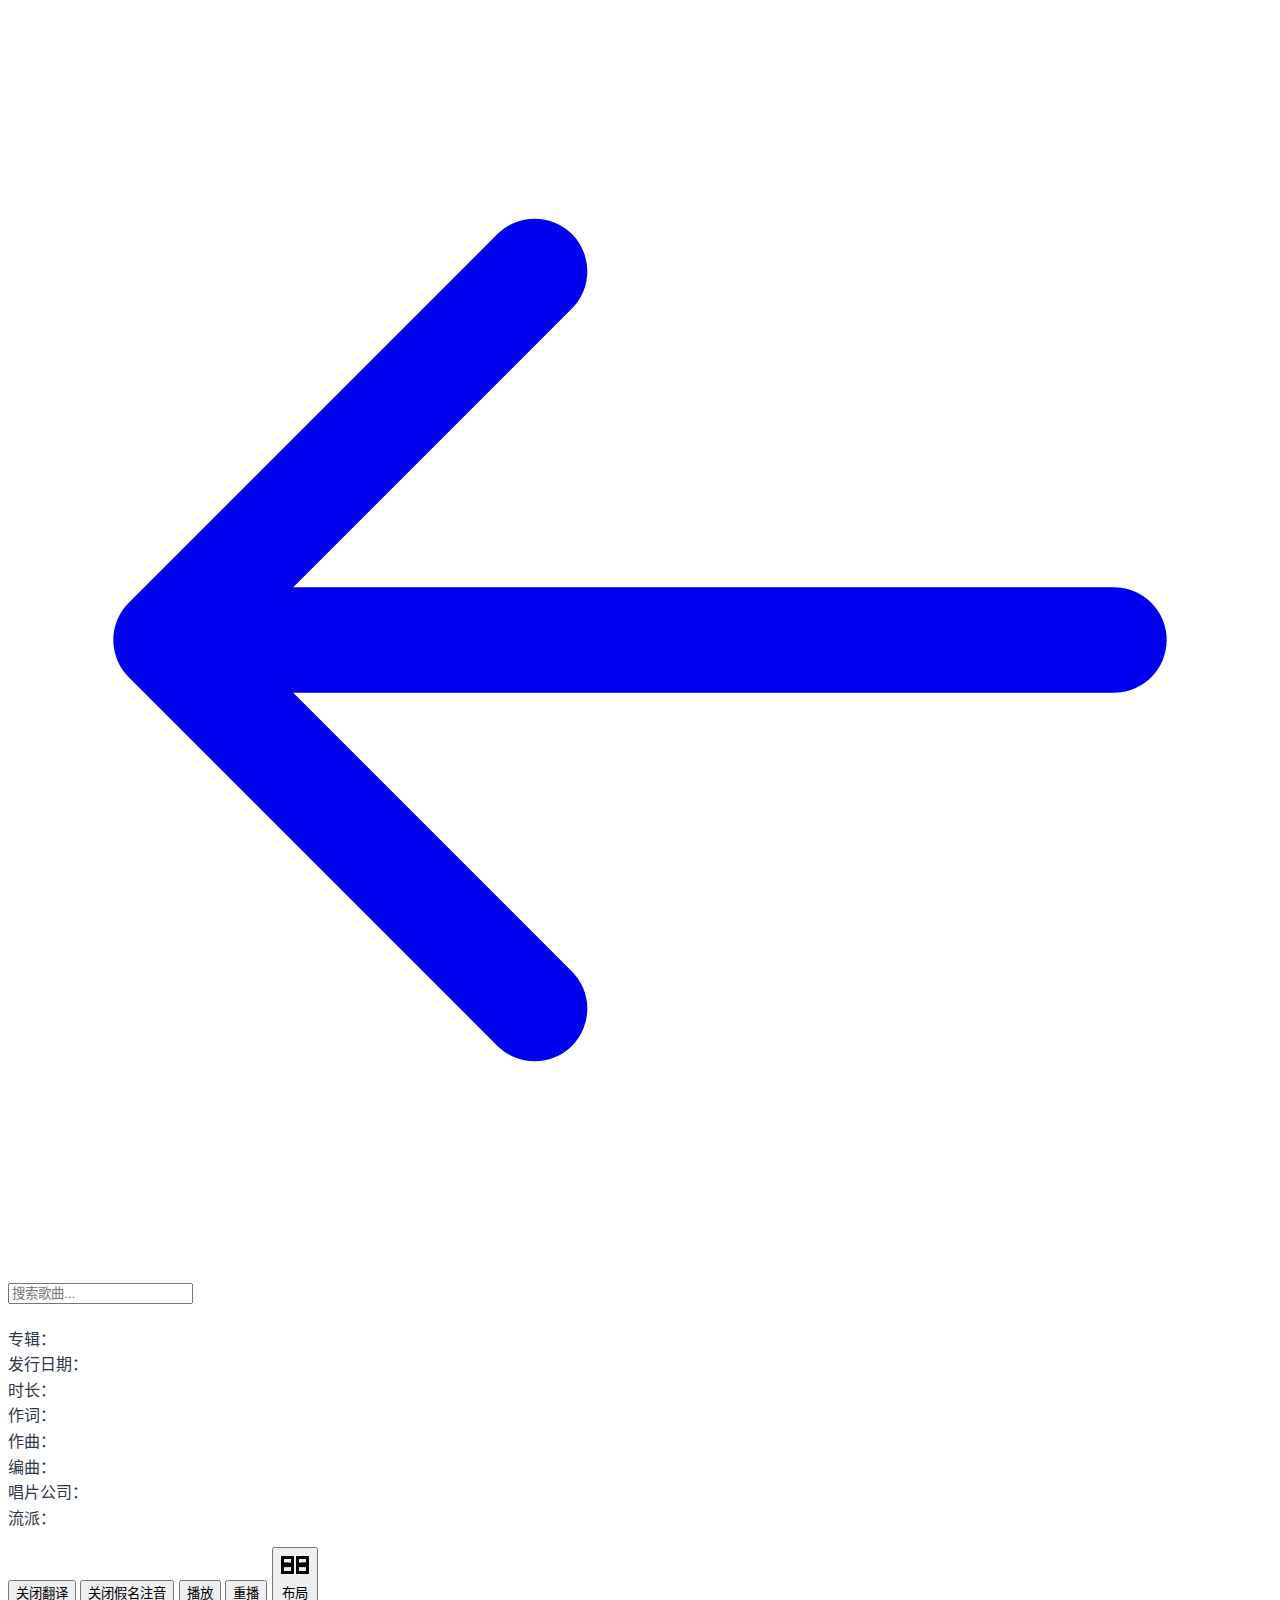
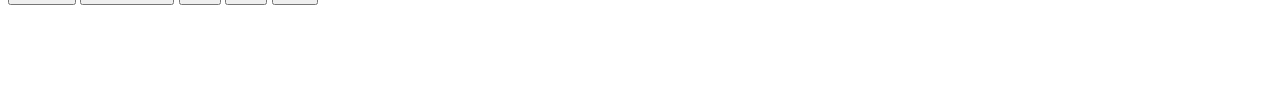
==== song-page.html @ be2cfd59 "Initial Project" ====
<!DOCTYPE html>
<html lang="zh-CN">
<head>
    <meta charset="UTF-8">
    <meta name="viewport" content="width=device-width, initial-scale=1.0">
    <title>歌词页面</title>
    <link rel="stylesheet" href="css/styles.css">
    <link rel="stylesheet" href="css/template.css">
    <link href="https://cdn.bootcdn.net/ajax/libs/tailwindcss/2.2.19/tailwind.min.css" rel="stylesheet">
</head>
<body class="bg-gray-100">
    <nav class="bg-white shadow-md fixed w-full top-0 z-50">
        <div class="container mx-auto px-4 py-2 flex items-center justify-between">
            <a href="index.html" class="text-gray-600 hover:text-gray-900">
                <svg class="w-6 h-6" fill="none" stroke="currentColor" viewBox="0 0 24 24">
                    <path stroke-linecap="round" stroke-linejoin="round" stroke-width="2" d="M10 19l-7-7m0 0l7-7m-7 7h18"/>
                </svg>
            </a>
            <input type="text" 
                   class="w-1/2 px-4 py-1 rounded-lg border focus:outline-none focus:border-blue-500" 
                   placeholder="搜索歌曲...">
        </div>
    </nav>

    <main class="container mx-auto px-4 mt-20">
        <div class="song-info mb-8">
            <h1 id="songTitle" class="text-3xl font-bold mb-2"></h1>
            <div id="songArtist" class="text-xl text-gray-600 mb-4"></div>
            
            <!-- 元数据信息 -->
            <div id="songMetadata" class="bg-white rounded-lg p-4 shadow-sm">
                <div class="grid grid-cols-1 md:grid-cols-2 gap-4">
                    <div class="metadata-group">
                        <div id="albumInfo" class="mb-2 hidden">
                            <span class="text-gray-500">专辑：</span>
                            <span class="metadata-album"></span>
                        </div>
                        <div id="releaseInfo" class="mb-2 hidden">
                            <span class="text-gray-500">发行日期：</span>
                            <span class="metadata-release-date"></span>
                        </div>
                        <div id="durationInfo" class="mb-2 hidden">
                            <span class="text-gray-500">时长：</span>
                            <span class="metadata-duration"></span>
                        </div>
                    </div>
                    <div class="metadata-group">
                        <div id="creditsInfo" class="mb-2 hidden">
                            <div class="metadata-lyricist hidden">
                                <span class="text-gray-500">作词：</span>
                                <span></span>
                            </div>
                            <div class="metadata-composer hidden">
                                <span class="text-gray-500">作曲：</span>
                                <span></span>
                            </div>
                            <div class="metadata-arranger hidden">
                                <span class="text-gray-500">编曲：</span>
                                <span></span>
                            </div>
                        </div>
                        <div id="labelInfo" class="mb-2 hidden">
                            <span class="text-gray-500">唱片公司：</span>
                            <span class="metadata-label"></span>
                        </div>
                    </div>
                </div>
                <div id="genreInfo" class="mt-2 hidden">
                    <span class="text-gray-500">流派：</span>
                    <span class="metadata-genre"></span>
                </div>
                <div id="tagsInfo" class="mt-2 hidden">
                    <div class="flex flex-wrap gap-2">
                        <!-- 标签将在这里动态添加 -->
                    </div>
                </div>
                <div id="descriptionInfo" class="mt-4 hidden">
                    <p class="text-gray-600 metadata-description"></p>
                </div>
            </div>
        </div>

        <div class="controls mb-4 flex gap-4">
            <button id="toggleTranslation" class="px-4 py-2 bg-blue-500 text-white rounded hover:bg-blue-600">
                关闭翻译
            </button>
            <button id="toggleFurigana" class="px-4 py-2 bg-green-500 text-white rounded hover:bg-green-600 hidden">
                关闭假名注音
            </button>
            <button id="togglePlay" class="px-4 py-2 bg-purple-500 text-white rounded hover:bg-purple-600 hidden">
                播放
            </button>
            <button id="restart" class="px-4 py-2 bg-yellow-500 text-white rounded hover:bg-yellow-600 hidden">
                重播
            </button>
            <button id="toggleLayout" class="px-4 py-2 bg-gray-500 text-white rounded hover:bg-gray-600 flex items-center gap-2">
                <svg class="w-6 h-6" viewBox="0 0 24 24">
                    <g id="layout-center-align" class="current-layout">
                        <rect x="2" y="6" width="8" height="12" fill="none" stroke="currentColor" stroke-width="2"/>
                        <rect x="14" y="6" width="8" height="12" fill="none" stroke="currentColor" stroke-width="2"/>
                        <line x1="6" y1="12" x2="6" y2="12" stroke="currentColor" stroke-width="4" stroke-linecap="round"/>
                        <line x1="18" y1="12" x2="18" y2="12" stroke="currentColor" stroke-width="4" stroke-linecap="round"/>
                    </g>
                    <g id="layout-sides-align" class="hidden">
                        <rect x="2" y="6" width="8" height="12" fill="none" stroke="currentColor" stroke-width="2"/>
                        <rect x="14" y="6" width="8" height="12" fill="none" stroke="currentColor" stroke-width="2"/>
                        <line x1="4" y1="12" x2="4" y2="12" stroke="currentColor" stroke-width="4" stroke-linecap="round"/>
                        <line x1="20" y1="12" x2="20" y2="12" stroke="currentColor" stroke-width="4" stroke-linecap="round"/>
                    </g>
                    <g id="layout-center-each" class="hidden">
                        <rect x="2" y="6" width="8" height="12" fill="none" stroke="currentColor" stroke-width="2"/>
                        <rect x="14" y="6" width="8" height="12" fill="none" stroke="currentColor" stroke-width="2"/>
                        <line x1="6" y1="12" x2="6" y2="12" stroke="currentColor" stroke-width="4" stroke-linecap="round"/>
                        <line x1="18" y1="12" x2="18" y2="12" stroke="currentColor" stroke-width="4" stroke-linecap="round"/>
                    </g>
                    <g id="layout-left-right" class="hidden">
                        <rect x="2" y="6" width="8" height="12" fill="none" stroke="currentColor" stroke-width="2"/>
                        <rect x="14" y="6" width="8" height="12" fill="none" stroke="currentColor" stroke-width="2"/>
                        <line x1="4" y1="12" x2="4" y2="12" stroke="currentColor" stroke-width="4" stroke-linecap="round"/>
                        <line x1="20" y1="12" x2="20" y2="12" stroke="currentColor" stroke-width="4" stroke-linecap="round"/>
                    </g>
                    <g id="layout-right-left" class="hidden">
                        <rect x="2" y="6" width="8" height="12" fill="none" stroke="currentColor" stroke-width="2"/>
                        <rect x="14" y="6" width="8" height="12" fill="none" stroke="currentColor" stroke-width="2"/>
                        <line x1="8" y1="12" x2="8" y2="12" stroke="currentColor" stroke-width="4" stroke-linecap="round"/>
                        <line x1="16" y1="12" x2="16" y2="12" stroke="currentColor" stroke-width="4" stroke-linecap="round"/>
                    </g>
                </svg>
                <span>布局</span>
            </button>
        </div>

        <div class="lyrics-container">
            <div id="lyricsContent" class="lyrics-content"></div>
        </div>
    </main>

    <footer class="mt-auto">
        <!-- 页脚内容将在未来添加 -->
    </footer>

    <script src="js/parser.js"></script>
    <script src="js/player.js"></script>
</body>
</html>
---- css/styles.css ----
/* 全局样式变量 */
:root {
    /* 颜色 */
    --primary-color: #3490dc;
    --secondary-color: #6f8278;
    --text-color: #2d3748;
    --background-color: #f7fafc;
    --translation-color: #666;
    --active-color: #e74c3c;
    --loading-color: #718096;

    /* 特效颜色 */
    --effect-normal-1: #f1c40f;
    --effect-normal-2: #9b59b6;
    --effect-normal-3: #3498db;
    --effect-active-1: #e74c3c;
    --effect-active-2: #2ecc71;
    --effect-active-3: #8e44ad;

    /* 发光和阴影效果 */
    --glow-color: rgba(241, 196, 15, 0.6);
    --glow-radius: 10px;
    --glow-intensity: 1;
    --shadow-color: rgba(0, 0, 0, 0.3);
    --shadow-x: 2px;
    --shadow-y: 2px;
    --shadow-blur: 4px;

    /* 字体 */
    --font-main: -apple-system, BlinkMacSystemFont, "Segoe UI", Roboto, "Helvetica Neue", Arial, sans-serif;
    --font-lyrics: var(--font-main);
    --font-translation: var(--font-main);
    --font-furigana: var(--font-main);

    /* 字体大小 */
    --font-size-lyrics: 1rem;
    --font-size-translation: 0.9rem;
    --font-size-furigana: 0.7em;

    /* 行高和间距 */
    --line-height-lyrics: 1.6;
    --line-height-translation: 1.4;
    --gap-lyrics: 3rem;
    --gap-lines: 0.5rem;

    /* 动画时间 */
    --transition-duration: 0.3s;
    --effect-duration: 2s;
    --flow-duration: 4s;
    --wave-duration: 6s;
    --switch-duration: 1s;
}

body {
    font-family: var(--font-main);
    line-height: var(--line-height-lyrics);
    color: var(--text-color);
    min-height: 100vh;
    display: flex;
    flex-direction: column;
}

main {
    flex: 1;
    padding-bottom: 4rem; /* 为页脚预留空间 */
}

/* 歌词容器样式 */
.lyrics-container {
    display: flex;
    gap: var(--gap-lyrics);
    margin-top: 2rem;
}

.lyrics-content {
    flex: 1;
    min-width: 0;
}

/* 歌词行样式 */
.lyric-line {
    margin: var(--gap-lines) 0;
    /* transition: all var(--transition-duration) ease; */
    transition: color var(--transition-duration) ease, opacity var(--transition-duration) ease;
    display: flex;
    gap: var(--gap-lyrics);
    align-items: baseline;
}

/* 布局样式 */
.layout-center-align {
    justify-content: center;
    gap: var(--gap-lyrics);
}

.layout-sides-align {
    justify-content: space-between;
}

.layout-center-each {
    justify-content: space-between;
}

.layout-center-each .original-text,
.layout-center-each .translation {
    text-align: center;
}

.layout-left-right .original-text {
    text-align: left;
}

.layout-left-right .translation {
    text-align: right;
}

.layout-right-left .original-text {
    text-align: right;
}

.layout-right-left .translation {
    text-align: left;
}

/* 原文容器 */
.original-text {
    flex: 1;
    min-width: 0;
    font-size: var(--font-size-lyrics);
    font-family: var(--font-lyrics);
    transition: all var(--transition-duration) ease;
}

/* Ruby标签样式 */
ruby {
    font-size: inherit;
}

rb {
    font-size: inherit;
}

rt {
    font-size: var(--font-size-furigana);
    color: var(--secondary-color);
    font-family: var(--font-furigana);
    transition: color var(--transition-duration) ease;
}

/* 翻译样式 */
.translation {
    flex: 1;
    color: var(--translation-color);
    font-style: italic;
    min-width: 0;
    font-size: var(--font-size-translation);
    font-family: var(--font-translation);
    transition: all var(--transition-duration) ease;
}

/* 高亮和动画效果 */
.lyric-line--active {
    color: var(--active-color);
    font-weight: 600;
}

.lyric-line--active rt {
    color: var(--active-color);
    opacity: 0.8;
}

/* 字符特效基础类 */
.char {
    display: inline-block;
    position: relative;
    transition: color var(--transition-duration) ease;
}

/* 发光效果 */
.char.glow {
    text-shadow: 0 0 var(--glow-radius) var(--glow-color);
    filter: brightness(var(--glow-intensity));
}

/* 阴影效果 */
.char.shadow {
    text-shadow: var(--shadow-x) var(--shadow-y) var(--shadow-blur) var(--shadow-color);
}

/* 1. 颜色切换效果 - 带过渡 */
.char-effect-switch {
    transition: color var(--switch-duration) ease;
    animation: switchAnimation var(--effect-duration) infinite;
}

.char-effect-switch.char--active {
    animation: activeSwitchAnimation var(--effect-duration) infinite;
}

/* 2. 颜色流动效果 - 持续渐变 */
.char-effect-flow {
    animation: flowAnimation var(--flow-duration) infinite;
}

.char-effect-flow.char--active {
    animation: activeFlowAnimation var(--flow-duration) infinite;
}

/* 3. 波浪特效 - 横向滚动 */
.char-effect-wave {
    animation: waveAnimation var(--wave-duration) infinite;
    animation-delay: calc(var(--char-index) * 0.1s);
}

.char-effect-wave.char--active {
    animation: activeWaveAnimation var(--wave-duration) infinite;
    animation-delay: calc(var(--char-index) * 0.1s);
}

/* 彩虹效果 */
.char-effect-rainbow {
    background: linear-gradient(
        to right,
        #ff0000, #ff8000, #ffff00, #00ff00, #00ffff, #0000ff, #8000ff
    );
    background-size: 700% 100%;
    -webkit-background-clip: text;
    background-clip: text;
    color: transparent;
    animation: rainbowAnimation var(--wave-duration) linear infinite;
}

.char-effect-rainbow.char--active {
    background: linear-gradient(
        to right,
        #ff3333, #ff9933, #ffff33, #33ff33, #33ffff, #3333ff, #9933ff
    );
    background-size: 700% 100%;
    animation: rainbowAnimation var(--wave-duration) linear infinite;
}

/* 自定义特效 */
.char-custom {
    --custom-effect-type: switch;
    --custom-duration: var(--effect-duration);
    --custom-timing: ease;
    --custom-glow-color: var(--glow-color);
    --custom-glow-radius: var(--glow-radius);
    --custom-glow-intensity: var(--glow-intensity);
    --custom-shadow-color: var(--shadow-color);
    --custom-shadow-x: var(--shadow-x);
    --custom-shadow-y: var(--shadow-y);
    --custom-shadow-blur: var(--shadow-blur);
}

/* 动画关键帧 */
@keyframes switchAnimation {
    0%, 100% { color: var(--effect-normal-1); }
    33.3% { color: var(--effect-normal-2); }
    66.6% { color: var(--effect-normal-3); }
}

@keyframes activeSwitchAnimation {
    0%, 100% { color: var(--effect-active-1); }
    33.3% { color: var(--effect-active-2); }
    66.6% { color: var(--effect-active-3); }
}

@keyframes flowAnimation {
    0% { color: var(--effect-normal-1); }
    50% { color: var(--effect-normal-2); }
    100% { color: var(--effect-normal-3); }
}

@keyframes activeFlowAnimation {
    0% { color: var(--effect-active-1); }
    50% { color: var(--effect-active-2); }
    100% { color: var(--effect-active-3); }
}

@keyframes waveAnimation {
    0% { color: var(--effect-normal-1); }
    33% { color: var(--effect-normal-2); }
    66% { color: var(--effect-normal-3); }
    100% { color: var(--effect-normal-1); }
}

@keyframes activeWaveAnimation {
    0% { color: var(--effect-active-1); }
    33% { color: var(--effect-active-2); }
    66% { color: var(--effect-active-3); }
    100% { color: var(--effect-active-1); }
}

@keyframes rainbowAnimation {
    0% { background-position: 0% 50%; }
    100% { background-position: 100% 50%; }
}

/* 活动状态的字符 */
.lyric-line--active .char {
    color: var(--active-color);
}

.lyric-line--active .char-custom {
    color: var(--custom-active-color, var(--active-color));
}

.lyric-line--active .char-effect {
    animation: activeCharAnimation var(--effect-duration) infinite;
}

.lyric-line--active .char-custom.char-effect {
    animation: customActiveCharAnimation var(--effect-duration) infinite;
}

@keyframes activeCharAnimation {
    0% { color: var(--active-color); }
    33% { color: var(--effect-color-1); }
    66% { color: var(--effect-color-2); }
    100% { color: var(--effect-color-3); }
}

@keyframes customActiveCharAnimation {
    0% { color: var(--custom-active-color); }
    33% { color: var(--custom-effect-color-1); }
    66% { color: var(--custom-effect-color-2); }
    100% { color: var(--custom-effect-color-3); }
}

/* 隐藏注音时的样式 */
.hide-furigana rt {
    display: none;
}

/* 隐藏翻译时的样式 */
.hide-translation .translation {
    display: none;
}

.hide-translation .lyric-line {
    justify-content: center;
}

.hide-translation .original-text {
    text-align: center;
}

/* 响应式布局 */
@media (max-width: 768px) {
    .lyric-line {
        flex-direction: column;
        gap: 0.5rem;
        align-items: flex-start;
    }

    .original-text {
        text-align: left;
        width: 100%;
    }

    .translation {
        padding-left: 1rem;
        margin-bottom: 0.5rem;
        border-left: 2px solid var(--secondary-color);
        opacity: 0.8;
    }
}

/* 搜索结果样式 */
.search-result {
    padding: 1rem;
    border-radius: 0.75rem;
    background-color: white;
    margin-bottom: 0.75rem;
    cursor: pointer;
    transition: all 0.3s ease;
    border: 1px solid rgba(0, 0, 0, 0.05);
    box-shadow: 0 2px 4px rgba(0, 0, 0, 0.05);
}

.search-result:hover {
    transform: translateY(-2px);
    box-shadow: 0 4px 12px rgba(0, 0, 0, 0.1);
    border-color: rgba(0, 0, 0, 0.1);
}

.search-result .song-title {
    font-size: 1.125rem;
    font-weight: 600;
    color: var(--text-color);
    margin-bottom: 0.25rem;
}

.search-result .song-artist {
    color: var(--translation-color);
    font-size: 0.875rem;
    margin-bottom: 0.5rem;
}

.search-result .metadata-row {
    color: var(--translation-color);
    font-size: 0.875rem;
    margin-top: 0.5rem;
    display: flex;
    gap: 0.5rem;
    flex-wrap: wrap;
}

.search-result .tag {
    display: inline-block;
    padding: 0.25rem 0.75rem;
    background-color: var(--background-color);
    color: var(--text-color);
    border-radius: 9999px;
    font-size: 0.75rem;
    transition: all 0.2s ease;
}

.search-result .tag:hover {
    background-color: var(--primary-color);
    color: white;
}

.search-result .description {
    margin-top: 0.75rem;
    color: var(--translation-color);
    font-size: 0.875rem;
    display: -webkit-box;
    -webkit-line-clamp: 2;
    -webkit-box-orient: vertical;
    overflow: hidden;
    text-overflow: ellipsis;
}

/* 加载指示器样式 */
.loading-indicator {
    width: 100%;
    padding: 2rem;
    background-color: white;
    border-radius: 0.75rem;
    box-shadow: 0 2px 4px rgba(0, 0, 0, 0.05);
    margin-bottom: 1rem;
}

@keyframes spin {
    to {
        transform: rotate(360deg);
    }
}

.loading-indicator svg {
    animation: spin 1s linear infinite;
    color: var(--loading-color);
}

.loading-indicator.error {
    border: 1px solid rgba(229, 62, 62, 0.1);
    background-color: rgba(229, 62, 62, 0.05);
}
---- css/template.css ----
/* 自定义模板样式 */
.lyric-line {
    font-family: var(--font-default, 'Noto Sans JP');
    color: var(--color-base, #333);
}

.lyric-line--active {
    font-family: var(--font-highlight, 'Roboto');
    color: var(--color-active, #e74c3c);
}

.lyric-line--highlight {
    color: var(--color-highlight, #2ecc71);
}

/* 字级样式 */
.lyric-char {
    display: inline-block;
    transition: color 0.1s ease;
}

.lyric-char--active {
    color: var(--color-active, #e74c3c);
}

/* 翻译样式 */
.translation {
    color: var(--color-translation, #666);
    font-style: italic;
}

/* 假名注音样式 */
.furigana {
    font-family: var(--font-furigana, 'Noto Sans JP');
    color: var(--color-furigana, #666);
}
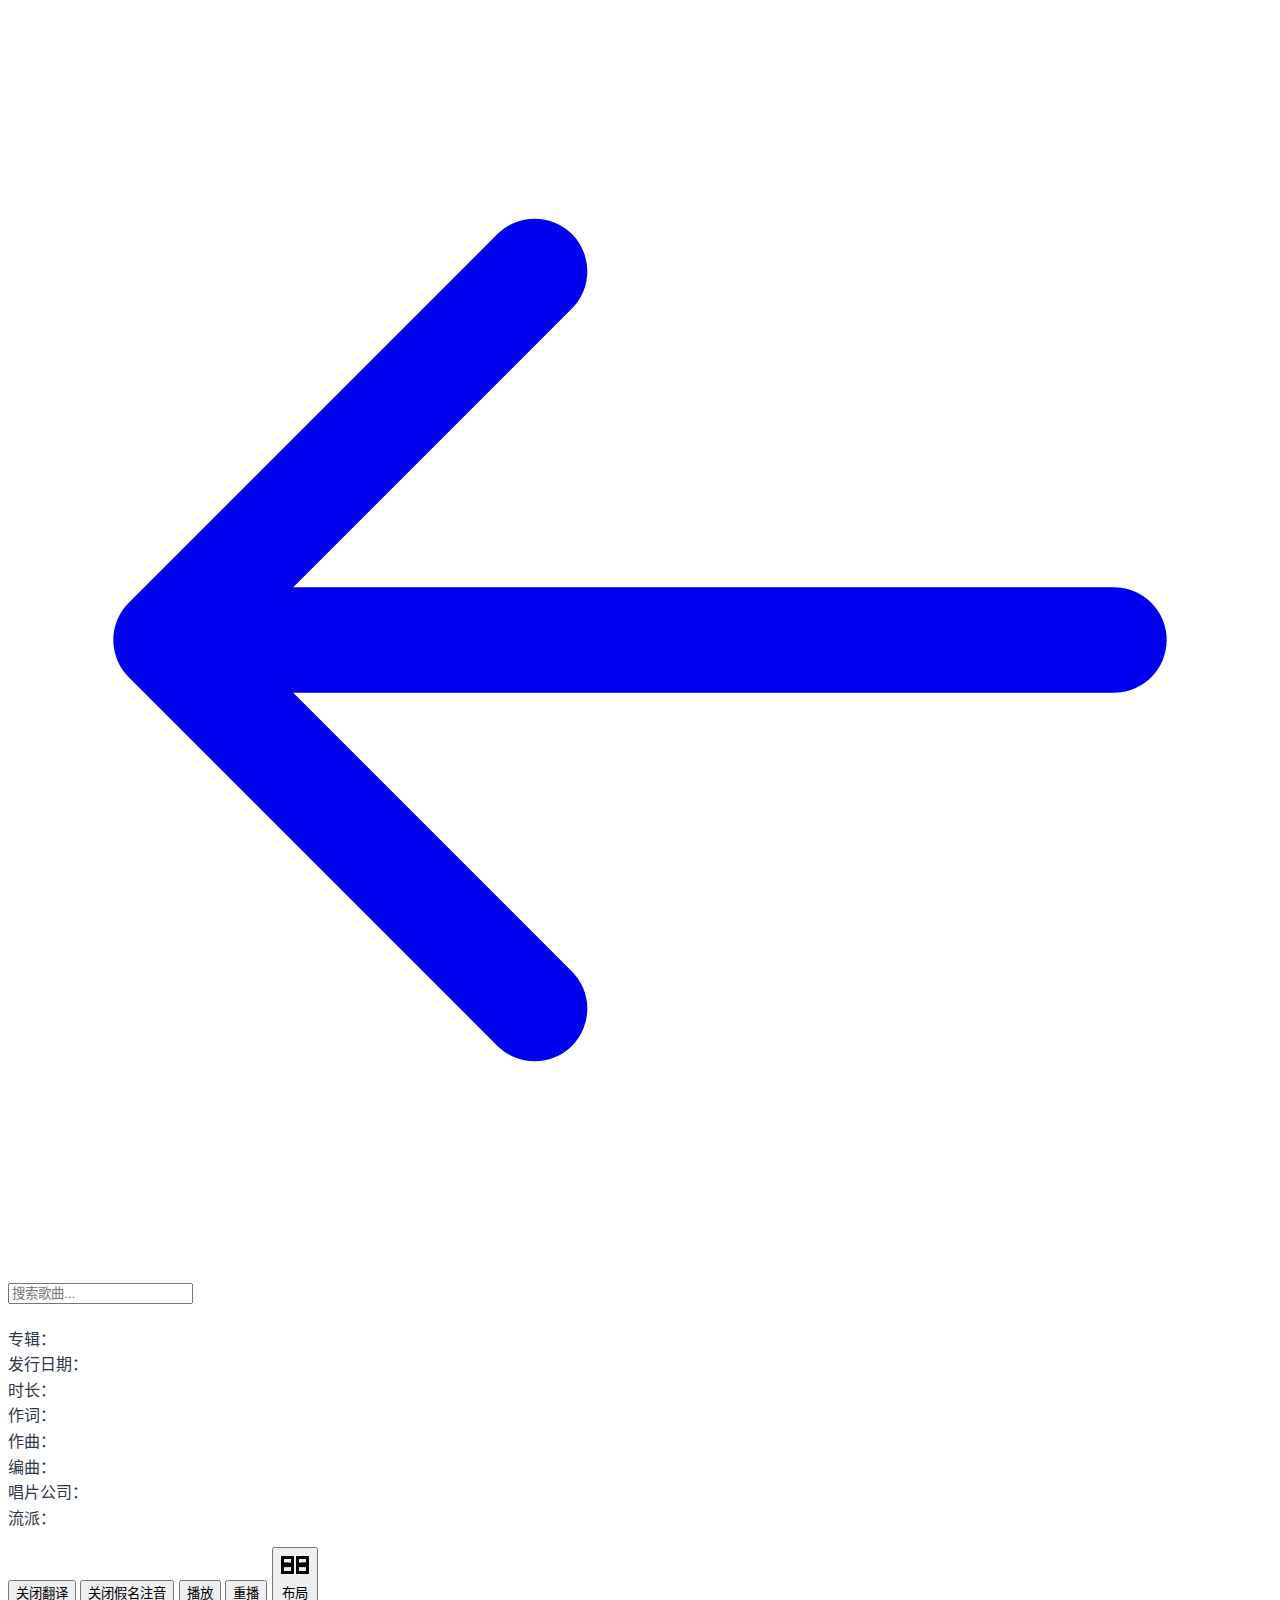
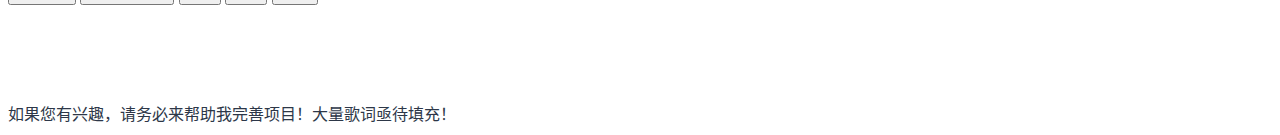
==== commit 1640b8e1: "Reset status after the song is played" ====
--- a/song-page.html
+++ b/song-page.html
@@ -81,7 +81,7 @@
         </div>
 
         <div class="controls mb-4 flex gap-4">
-            <button id="toggleTranslation" class="px-4 py-2 bg-blue-500 text-white rounded hover:bg-blue-600">
+            <button id="toggleTranslation" class="px-4 py-2 bg-blue-500 text-white rounded hover:bg-blue-600  hidden">
                 关闭翻译
             </button>
             <button id="toggleFurigana" class="px-4 py-2 bg-green-500 text-white rounded hover:bg-green-600 hidden">
@@ -137,6 +137,7 @@
 
     <footer class="mt-auto">
         <!-- 页脚内容将在未来添加 -->
+         如果您有兴趣，请务必来帮助我完善项目！大量歌词亟待填充！
     </footer>
 
     <script src="js/parser.js"></script>
